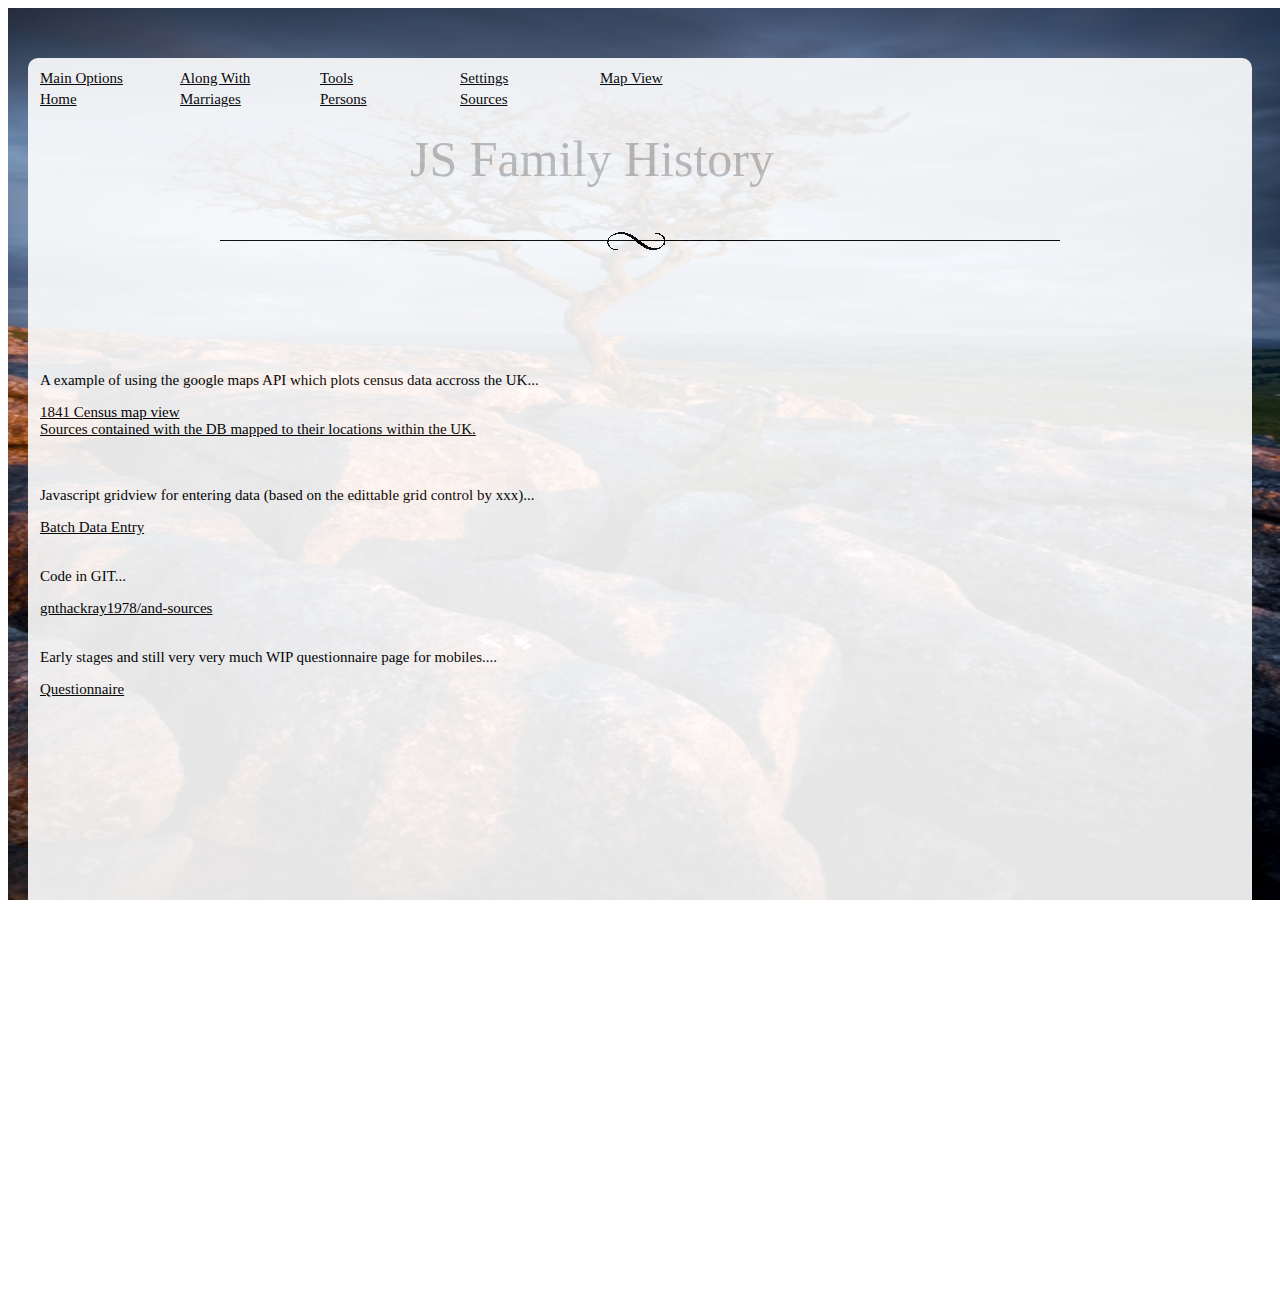
==== Default.html @ a8c6831f "initial commit" ====
<!DOCTYPE html>
<html>
<head>
    <title>JS Family History</title>


    <link href="../Styles/common.css" rel="stylesheet" type="text/css" id = "lnk_common"/>
    <link href="../Styles/editor_MainPage.css" rel="stylesheet" type="text/css" />
    <link href="../Styles/fonts.css" rel="stylesheet" type="text/css" />
    <link href="../Styles/html_search_screen.css" rel="stylesheet" type="text/css" />

    <script src="../scripts/jquery/jquery.js" type="text/javascript"></script>     
 
    <script src="../scripts/jquery/jquery-ui-1.8.16.custom.min.js" type="text/javascript"></script> 
    <script src="../scripts/extensions.js" type="text/javascript"></script>

    <script src="../scripts/util_func.js" type="text/javascript"></script>
    
    <script src="../Scripts/visiblePanels.js" type="text/javascript"></script>
    <script src="../scripts/masters.js" type="text/javascript"></script>
    <script src="../scripts/default.js" type="text/javascript"></script>
    



    <script type="text/javascript">

        var _gaq = _gaq || [];
        _gaq.push(['_setAccount', 'UA-32735680-1']);
        _gaq.push(['_trackPageview']);

        (function () {
            var ga = document.createElement('script'); ga.type = 'text/javascript'; ga.async = true;
            ga.src = ('https:' == document.location.protocol ? 'https://ssl' : 'http://www') + '.google-analytics.com/ga.js';
            var s = document.getElementsByTagName('script')[0]; s.parentNode.insertBefore(ga, s);
        })();

    </script>

</head>


<body>
    <div class="mainbackground"></div>

    <div id = "PageWrapper" class = "middle">

    <div id = "1"></div>

    <div class = "maincontent">

                <div class = "fltcnt">                                      
                <div class = "line_def"></div>
                <div class = "squiggle_def"></div>
                <br />

                <div id = "mainscreen_info">



                <p>A example of using the google maps API which plots census data accross the UK...</p> 
                <a href='../HtmlPages/MapViewCensus.html' ><span>1841 Census map view</span></a>    
                <br />
                <a href='../HtmlPages/MapView.html' ><span>Sources contained with the DB mapped to their locations within the UK. </span></a>
                <br />
                <br />
               
                <br />
                <p>Javascript gridview for entering data (based on the edittable grid control by xxx)...</p> 
                <a href='../HtmlPages/batchEntry.html' ><span>Batch Data Entry</span></a>     
                <br />
                <br />
                <p>Code in GIT...</p> 
                <a href='https://github.com/gnthackray1978/and-sources' ><span>gnthackray1978/and-sources</span></a>     
                <br />
                <br />
                <p>Early stages and still very very much WIP questionnaire page for mobiles....</p> 
                <a href='../HtmlPages/tests/questionnaire.html' ><span>Questionnaire</span></a>     
              
                                                                                    
                </div>
                
                
                
                
                         

    </div>        
    </div> 

 
   


    
 
</body>

</html>
---- Styles/common.css ----
﻿






.mar_txt
{
    font-family: Ardenwood Demo;
    color: #000000;
}

 .hlab
{
    font-family: Ardenwood Demo;
    color: #000000;
}



.displayPanel
{
    display: block;
    
}
    
.hidePanel
{
    display: none;
        
    }
    
    

.defaultImage
{
   
    background-image: url('../Images/sm_fews_storm.jpg');
    width: 640px;
    /*height: 466px;*/
     height: 420px;
    margin-left: auto;
    margin-right: auto;
}



body 
{
	/*background-color: #FFFFFF;*/
}
	 

.maincontent
{
	
}
	
	
.cont 
{
	float:left;
	right: 0;
	height: 20px;
}


.topback
{
    /*background-color: #411213;*/
    background-image: url('../Images/stripe.gif');
    position: absolute;
    top: 0px;
    height: 160px;
    width: 100%;
    z-index: -1;
}
    
.botback
{
    background-color: #5B211A;
    position: absolute;
    top: 160px;
    height: 1000px;
    z-index: -1;
    width: 100%;
    
}
        
.middle
{
    position: relative;
    top: 50px; /*border: medium solid #000000;*/
    width: 1200px;
    margin-left: auto;
    margin-right: auto; /* background-color: #FFFFFF;  */ /*  opacity: 0.9;*/ /*    filter: alpha(opacity=90);*/
    border-radius: 10px;
    border-width: 10px;
    padding: 12px;
    font-family: 'IM FELL English';
    font-size: 15px;
}       

/*
.middle a:link {
COLOR: #0000FF;
}
.middle a:visited {
COLOR: #800080;
}
.middle a:hover {
COLOR: #FF0000;
}
.middle a:active {
COLOR: #00FF00;
}

*/
.middle a
{
    COLOR: #000000;
    }

 
.midtop
{
	/*border-style: solid solid none none;
	border-width: thin;
	border-color: #000000;*/
	position: relative;
	top: 0px;
	height: 120px;
	width: 1200px;
	margin-left: auto;
	margin-right: auto; /* background-color: #F2E1C3;*/ /* background-image: url('../Images/top_back.gif');*/
	background-repeat: repeat-y;
	/*background-color: #FFFFFF;*/
	

}  
    
.mainbackground
{
     /*
    position: absolute;
    padding: 0;
    margin: 0;
*/
  /*  background:  url('../Images/photo4.jpg') no-repeat center top;*/
  /*
    width: 100%; 
    height: 1290px;
    z-index: -1;
    */
    background-size: 100px;

}


.bbox
{
	height: 20px;
	float: left;
	padding: 6px;
	}

.new_button
{
    height: 30px;
    margin-left: 6px;
    margin-top: 6px;
}


.clear { /* generic container (i.e. div) for floating buttons */
    overflow: hidden;
    width: 100%;
}



/* master header stuff  */
.mtrhed2
{
    left: 200;
    position: absolute;
    top: 70px;
    width: 1200px;
   /* background-color: #EEFFFF; /*main background*/
    height : 800px;     
}



/* master header stuff  */
.mtrhed
{

/*	position: relative;
	height: 120px;*/
}

.mtropt
{
  
    float: left;
    right: 0;
    width: 900px;
}

.mtrthm{
	float:right;
	right: 0;
	width: 240px;
}
 
.mtrusr 
{	 
	float:right;	
	width:150px;
}

#mainscreen_info
{ 
    position: relative;
    top: 150px;
    height: 600px;
    }

.mainscreen_subheader
{
    position: absolute;
    top: 210px;
    left: 440px;
    
    /*background-position: center top;*/
    font-family: 'IM FELL FLOWERS 1'; /* background-image: url('../Images/slm_moor_norm.jpg');*/ /*width: 640px;*/ /* height: 522px;*/
  
  /*  margin-left: auto;
    margin-right: auto;
    background-repeat: no-repeat;*/
    font-size: 45px;
}




.mtrlog
{
    position: absolute;
    top: 60px;
    left: 370px;
    font-family: 'Copperplate Gothic Light';
    color: #C0C0C0;
    font-size: 50px;
    font-weight: normal;
} 

.mtrlnk
{
	 position: relative;
	 display:inline-block;
}

.mtropt a
{
	float:left;
	width: 140px;
}

.mtrmrg{
	float:left;
	width: 180px;
}




/* sources label*/
.mtrslb
{
	float:left;
	width: 100px;
	}




#headlines
{
    background-color: #00FFFF;
    width: 300px;
    height: 300px;
}
---- Styles/editor_MainPage.css ----
﻿
/*
@font-face {

	font-family: swirly;
    src: url('../Images/fonts/arded.eot');
    
    src: local(swirly), url('../Images/fonts/arded.TTF') format('opentype');
}
*/

.descrip-row {
    vertical-align: top;

}

#file-header b {
    
    display: block;
  
}


#file-wrapper {
    margin-top: 30px;

}



.file-row a{

}

.editor_fltopt
{
    
    clear:both;
/*	position: relative;*/

	height:55px;
}   


.editor_fltoptrow
{
	height: 40px;
	position: relative;
	clear: both;
	/*top: 0px;*/
	/*left: 0px;*/
	width: 450px;
    padding-top :7px;
}

/***********************************************
text boxs  **********************************
************************************************
*/

.ed_txt
{
	position: relative;	
	left: 10px;
	width: 110px;
	margin-bottom: 10px;

}

.ed_txtwd
{
	position: relative;	
	left: 10px;
	width: 230px;
	margin-bottom: 10px;

}

.ed_txtwdwd
{
	position: relative;	
	left: 10px;
	width: 350px;
	margin-bottom: 10px;

}

.ed_txtmlrg
{
	position: relative;	
	left: 10px;
	width: 260px;
	/*margin-bottom: 10px;*/
	height: 50px;
	font-size: small;
 
	 
}

.ed_txtlrg
{
	position: relative;	
	left: 10px;
	width: 260px;
	margin-bottom: 10px;
	height: 100px;
}

.ed_dat_pair
{
    margin-left: 10px;
}

.ed_dat
{
	position: relative;
	width: 72px;
	padding-left: 5px;
	margin-bottom: 10px;
	margin-left: 10px;
}

.ed_chk
{
	position: relative;
	 
	/*padding-left: 5px;*/
	margin-bottom: 20px;
	margin-left: 10px;
}

.ed_lbl
{
    left: 10px;
    position: relative;
    text-align: left;
    font-weight: normal;
    margin-bottom: 10px;
}


/*
	check boxs
*/

.ntbx_person
{
    position : relative;
	 
	left: 10px;
	 
	text-align: left;
    font-weight: normal;
    
    }

.ntbx
{
	position: relative;
	height: 80px;
	left: 10px;
	width: 230px;
	text-align: left;
    font-weight: normal;
	
	
}

.ntbx input
{
    height: 80px;
}


.chkbx
{
	
	float:left;
	margin-left: 10px;
	width: 150px;
}




/*contains the refresh button */
.butsav{
	float:left;
	left: 0;
	height: 25px;
	 
	padding: 5px; 
	text-align:left;
	
}


/*  filter options main */
.butman
{
	/*border-style: solid;
	border-width: thin;*/
	float: left;
	left: 50;
	height: 25px;
	 
	padding: 6px;
} 




/* filter options add  */
.butmor {
	float :left;
	left: 100;
	height: 25px;
	padding: 6px; 
/*	border-style: solid;
	border-width: thin;*/
} 

.butmor2 
{
    float :left;
     left: 0;
    
    height: 25px;
	padding: 6px; 
}


/***********************************************
FOUR COLUMNS  **********************************
************************************************
*/


.co_4_1
{
	padding : 4px;
	position: absolute;
	width: 350px;
	height: 100%;
	left: 0;
}

.co_4_2
{
	position: absolute;
	width:600px;
	height: 100%;
	left: 350px;
}

.co_4_3
{
	position: absolute;
	width: 285px;
	height: 100%;
	left: 635px;
}

.co_4_4
{
	position: absolute;
	width: 285px;
	height: 100%;
	left: 920px;
}

/**********************************************
FIRST COLUMN **********************************
DIVIDED INTO 2 SUB COLUMNS ********************
*/


#col1
{
	/*border: thin solid #000000;*/
	position: absolute;
	width: 68%;
	height: 100%;
	left: 0;
}

#col1i
{
	position: absolute;
	left: 0;
	width: 50%;
	margin-left: 15px;
}

#col2i
{
	position: absolute;
	left: 50%;
	width: 40%;
	
	 
}

#col2i_marriage
{
	position: absolute;
	left: 40%;
	width: 50%;
    top: 48px;
	 
}





/*SECOND COLUMN CONTAINING THE THE SOURCE MAPPINGS CONTROL*/
#col2 {
	position:absolute;	
	width:30%;
	left: 68%;
	/*top:80px;*/
}

/*
******************************************************
******************************************************
*/

.maincontent2
{
	position: relative;
	clear: both;
	height: 800px;
	top: 0px;
	left: 0px;
	/*color: #000000;*/
	/*border-style: solid;*/
	/*border-color: #669900;*/
	/*background-color: #EEFFFF; main background*/
}

/*HEADER/FOOTER */
.hed
{
	position:relative;
}

.colhed
{
	/*border-style: solid;*/
	/*border-color: #669900;*/
	/*background-color: #669900;*/
	background-position: #5C443A;
/*	color: #000000;*/
	text-align: left;
	text-transform: uppercase;
	height: 40px;
	font-size: x-large; /*clear: left;*/
	vertical-align: middle;
	text-indent: 25px;
	line-height: 40px;
}





.hlab
{
		 
     /*font-family: swirly;
    color: #000000;*/
    font-size: 60px;
    font-weight: normal;
	float:left;
	width: 49%;
}

.hsav
{
	 
	float: left;
	width: 49%;

	text-align: right;
	padding : 4px;
}
	
.hc1
{
		padding : 10px;
	clear:right;
	width: 47%;
}

.hc2
{
		padding : 10px;
	float: left;
	width: 47%;
	text-align: right;
	
}
---- Styles/fonts.css ----
﻿@font-face {

	font-family: 'IM FELL FLOWERS 1';
    src: url('../Images/fonts/IMFeFlow1.eot');
   
 
    src: local('IM FELL FLOWERS 1'), url('../Images/fonts/IMFeFlow1.TTF') format('truetype');
}


@font-face {

	font-family: 'IM FELL English Italic';
    src: url('../Images/fonts/IMFeENit29p.eot');
   
 
    src: local('IM FELL English Italic'), url('../Images/fonts/IMFeENit29p.TTF') format('truetype');
}


@font-face {

	font-family: 'IM FELL English';
    src: url('../Images/fonts/IMFeENsc29p.eot');
   
 
    src: local('IM FELL English'), url('../Images/fonts/IMFeENrm29p.TTF') format('truetype');
}


@font-face {

	font-family: 'IM FELL English SC';
    src: url('../Images/fonts/IMFeENsc29p.eot');
   
 
    src: local('IM FELL English SC'), url('../Images/fonts/IMFeENrm29p.TTF') format('truetype');
}



@font-face {

	font-family: 'Ardenwood Demo';
    src: url('../Images/fonts/arded.eot');
   
 
    src: local('Ardenwood Demo'), url('../Images/fonts/arded.TTF') format('truetype');
}

@font-face {
	/*font-family: swirly;*/
	/*src: url('../Images/fonts/arded.TTF');*/
	
	
	font-family: oldcop;
    src: url('../Images/fonts/oldcop.eot');
    
   /* src: local(oldcop), url('../Images/fonts/oldcop.TTF') format('opentype');*/
}


@font-face {
	/*font-family: swirly;*/
	/*src: url('../Images/fonts/arded.TTF');*/
	
	
	font-family: OptimusPrinceps;
    src: url('../Images/fonts/OptimusPrinceps.eot');
    
    src: local(OptimusPrinceps), url('../Images/fonts/OptimusPrinceps.TTF') format('opentype');
}

@font-face {
	/*font-family: swirly;*/
	/*src: url('../Images/fonts/arded.TTF');*/
	
	
	font-family: KingArthur;
	
	
	
  /*  src: url('../Images/fonts/KingArthur.eot');*/
    
/*    src: local(KingArthur), url('../Images/fonts/KingArthur.TTF') format('opentype');*/
}
---- Styles/html_search_screen.css ----
﻿


 

.fb_iframe_widget span,
.fb_iframe_widget iframe {
    width: 120px!important;
    height: 25px!important;
}


div#floatingbar
{
overflow: hidden;
width: 100%;
height: 0px;
position: absolute;
bottom: 0;
left: 0;
}


#minus
{
 -webkit-touch-callout: none;   
 
    }



.mar_txt
{
  /*  font-family: swirly;
    color: #000000;*/
    font-size: 80px;
    font-weight: normal;
    margin-bottom: 30px;
}



.fltbdy
{
	/*border: thin solid #000000;*/

	position: relative;
	width: 900px;
	left: 297px;
	top: 2px;
} 



.fltbar
{

    position: absolute;
    width: 300px;
    height: 900px;
  
}

   
.fltcnt
{
/*	border: thin solid #000000;*/
	width: 100%;
	position: relative;
	clear: both;
	min-height:900px;
	/*height: 900px;*/
	/*background-color: #EEFFFF; main background*/
}

.fltcnt
{
/*	border: thin solid #000000;*/
	width: 100%;
	position: relative;
	clear: both;
	min-height:900px;
	/*height: 900px;*/
	/*background-color: #EEFFFF; main background*/
}


/*  filter options main */
.flomn
{
	/*border-style: solid;
	border-width: thin;*/
	float: left;
/*	left: 50;*/
	height: 20px;
	 
	padding: 6px;
}    




.floadd {
	float :left;
/*	left: 100;*/
	height: 20px;
	padding: 6px; 
/*	border-style: solid;
	border-width: thin;*/
} 




.fltopt
{
    
    clear:both;
/*	position: relative;*/

/*	height:50px;*/
}   



/*contains the refresh button */
.fltrsh
{
    	
    clear: both; /*float:left;*/
    left: 0; 
/*    height: 40px;*/
    padding: 5px;
    text-align: left;
 /*   margin-top: 20px;*/
}


.fltoptrow
{
	height: 40px;
	position: relative;
	clear: both;
	top: 0px;
	left: 0px;
	width: 350px;
}


.flt_mv
{
    width: 250px;
    height: 400px;

}



/*.fltlnk flt_mv*/

/*float panel*/
.fpan 
{
    float:left;
	width: 50%;

} 




.mar_hedrow,.filterheadingrow
{
    
    background-position: #5C443A; /*	background-color: #669900;*/ /*color: #000000;*/ /* padding: 0px 0px 0px 0px;*/
    text-align: left;
    text-transform: capitalize;
 
    font-size: medium;
    font-weight: bold;
    line-height: 70px; /*  margin-top: 2px;*/
    text-indent: 8px;
    vertical-align: top;
    left: 45px;
    position: relative;
}


.filterheadingrowST
{
    left: 0px;
}



.flt_gen a
{
    display: block;
    margin-left: 10px;
    margin-bottom: 5px;
    font-weight: bold;
}

 .flt_gen
{
    
    }

.flt_gen select
{
    position: relative;
	/*left: 10px;*/
	width: 160px;
	margin-bottom: 5px;
	margin-left: 10px;
}

.flt_gen input
{
    position: relative;
	/*left: 10px;*/
	width: 160px;
	margin-bottom: 5px;
	margin-left: 10px;
}

.flt_gen span
{
    display:block;
    position: relative;
	text-align: left;
	font-weight: bold;
	margin-bottom: 2px;
	margin-left: 10px;
	
    }

/*.flt_gen div
{
 
	position: relative;
	text-align: left;
	font-weight: bold;
	margin-bottom: 2px;
	margin-left: 10px;
}
*/


.linkPair a
{
    display: inline;
    margin-left: 10px;
}

.flt_gen .filterbardatetext
{
    margin-left: 10px;
}

.flt_gen .filterbardatetext input
{
    margin-left: 0px;
	/*position: relative;*/
	width: 72px;
	/*padding-left: 5px;*/
	margin-bottom: 10px;
	/*margin-left: 10px;*/
}




.flt_gen .filterbarcheck  
{
    margin-left: 10px;
    width:200px;
}


.flt_gen .filterbarcheck input 
{
    position: relative; /*padding-left: 5px;*/
    height: 15px;
    width:15px;
    margin-bottom: 10px;
    margin-left: 0px;
 
}

.flt_gen .filterbarcheck label 
{
    width:200px;
}





.line
{
    position: absolute;    
    
    border-width: thin;
    border-color: #000000;

    width: 840px;
    border-bottom-style: solid;
    top: 50px;
    left: 0px;
}
.squiggle
{
    /*background-position: center center;*/
    position: absolute;
    top: 39px;
    left: 370px;
    width: 100px;
    height: 50px;
    background-image: url('../Images/squiggle.png');
    background-repeat: no-repeat;
    z-index : 20;
}    
    
    
 .line_def
{
    position: absolute;    
    
    border-width: thin;
    border-color: #000000;

    width: 840px;
    border-bottom-style: solid;
    top: 50px;
    left: 180px;
}
.squiggle_def
{
    /*background-position: center center;*/
    position: absolute;
    top: 39px;
    left: 565px;
    width: 100px;
    height: 50px;
    background-image: url('../Images/squiggle.png');
    background-repeat: no-repeat;
    z-index : 20;
}    








table.pink tr
{

    height: 10px;
   /* overflow: scroll;*/
   
   
   
}

table.pink td
{
   /* width : 20px;*/
   /* height: 10px;*/
   /* overflow: hidden;*/
}

table.pink td div
{
    
  /*  width: 20px;*/
    height: 20px;
    overflow: hidden;
   /* display: block;*/
}

table.pink td div.dates
{
    
    width: 90px;
    height: 20px;
    overflow: hidden;
   /* display: block;*/
}


table.pink
{
    width: 900px; /*border: medium solid #000000;*/ /*border-collapse: collapse;*/ /*color: #000000;*/

}

table.pink tbody
{
   /* overflow: auto;*/
   /* height: 800px;*/
    width: 1000px;
    overflow-x: hidden;
    
    vertical-align: top;    
}



table.pink thead
{


}



.item tr.hed td
{
    /*color: #000000;    */ /*border-style: none;*/
    text-align: left;
    text-transform: capitalize;
    height: 70px;
    font-size: medium;
    font-weight: bold;
    vertical-align: top;
}

.item tr.hed
{
    /*background-color: #669900;*/
   
  
}
/* header row link */
.item tr.hed a
{


	text-decoration: none;
	vertical-align: top;
}

.item a:visited
{
    font-weight: bold;
    
}

.item tr a
{
	/*color: #000000;*/
	text-decoration: none;
}



.item tr#selecteditem
{
 
	background:#3399FF;
	/*border:1px solid #03476F;*/
	/*color:#000000;*/
}



.item td a:visited  
{
	color:black;
	text-decoration:line-through;
}

.item td a:hover 
{ 
	text-decoration:underline;
}




/* used currently on tree search form*/
.highLightRow
{
    background:#3399FF;
    }


.filterTable
{
    width: 300px;
  height:400px;
    max-height: 400px;
    top: 0px;
   overflow: auto;
}

.filterTable a
{
    margin-left:0px;
    }
    
    
    



/*column widths*/

/*source types*/
.st_description
{
    width: 550px;
    
}


/*births and deaths*/
.twodates
{
    
   overflow:hidden;
   max-height:10px;
 /*  max-width:70px;*/
   min-Width:90px;
}
    
    
.locat
{
    width: 50;
    
}

.lnkedit
{
    width: 20;
   
    }
    
    
.surname
{
 
   
}

.sources
{
    width: 20;
  
    }
    
    
    
  /*  table.pink td divtable.pink td div
    
    
    
    source filters*/

    
.sourcedate
{
    width :35px;
    }
    
.sourceref
{
    overflow: hidden;
    width: 250px;
    max-height: 10px;
    max-width: 250px;
    padding-right: 5px;
    padding-left: 5px;
}
    
.foundat
{
        width :15px;
    }
    
    
    
.source_d
{
    width :500px;   
}



.parent
{
    color:Black;
}
    
.spouse
{
    color:Red;
}


.associatedTrees
{
    color:green;
}
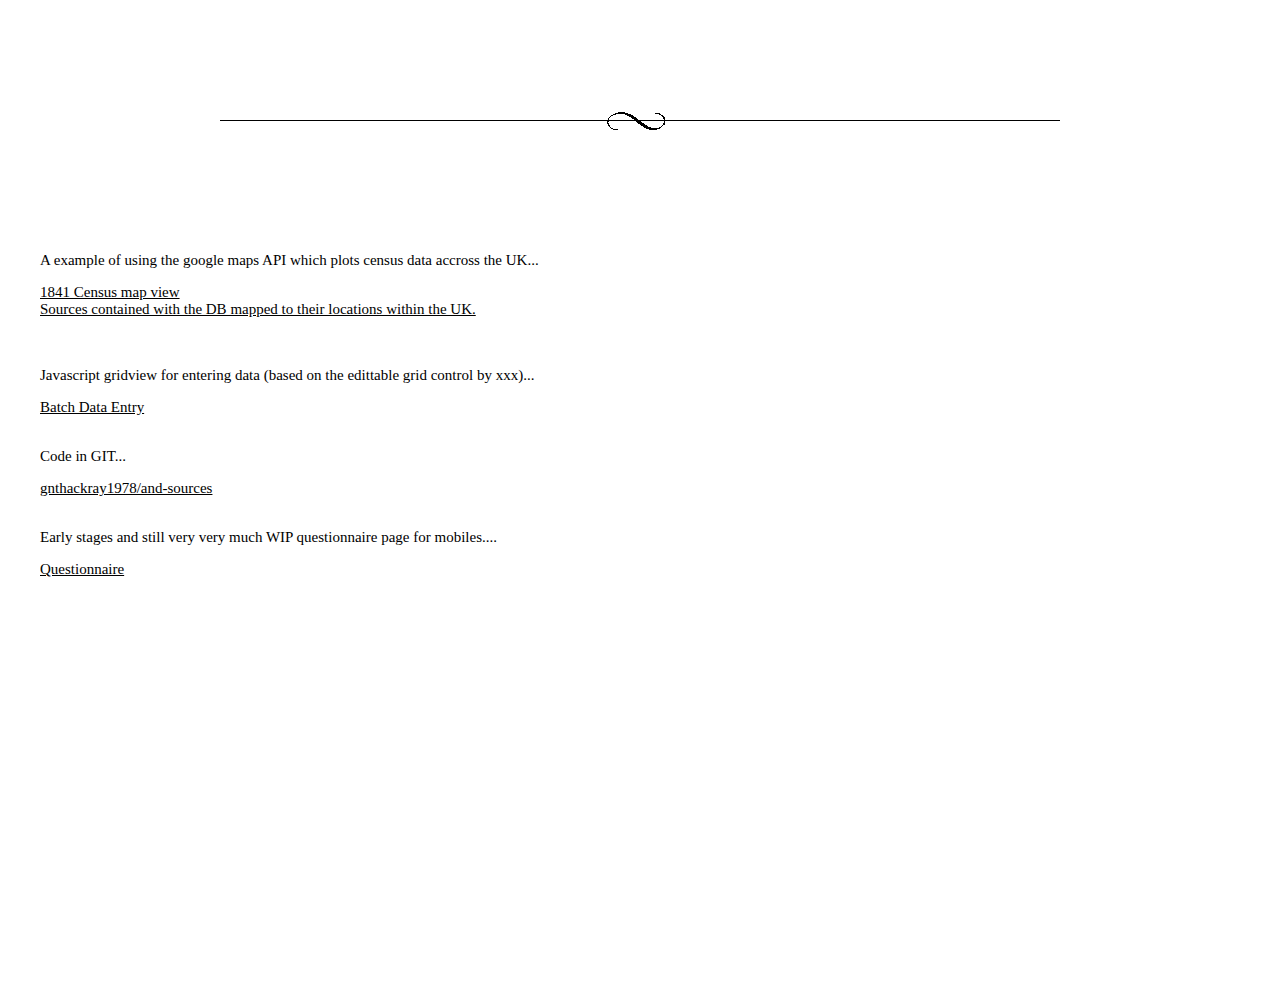
==== commit c717ab15: "fixing master page" ====
--- a/Default.html
+++ b/Default.html
@@ -1,7 +1,7 @@
 <!DOCTYPE html>
 <html>
 <head>
-    <title>JS Family History</title>
+    <title>The GNT Genealogy Database</title>
 
 
     <link href="../Styles/common.css" rel="stylesheet" type="text/css" id = "lnk_common"/>
@@ -9,20 +9,18 @@
     <link href="../Styles/fonts.css" rel="stylesheet" type="text/css" />
     <link href="../Styles/html_search_screen.css" rel="stylesheet" type="text/css" />
 
-    <script src="../scripts/jquery/jquery.js" type="text/javascript"></script>     
- 
-    <script src="../scripts/jquery/jquery-ui-1.8.16.custom.min.js" type="text/javascript"></script> 
+    <script src="../Scripts/libs/jquery/jquery.js" type="text/javascript"></script>     
+    <script src="../Scripts/libs/jquery/jquery-ui-1.8.16.custom.min.js" type="text/javascript"></script> 
     <script src="../scripts/extensions.js" type="text/javascript"></script>
-
-    <script src="../scripts/util_func.js" type="text/javascript"></script>
-    
-    <script src="../Scripts/visiblePanels.js" type="text/javascript"></script>
+    <script src="../scripts/libs/selectionTool/selectorTools.js" type="text/javascript"></script>
+    <script src="../scripts/libs/QueryStringTool/QueryStringTool.js" type="text/javascript"></script>
+    <script src="../scripts/libs/AjaxTools/AjaxTools.js" type="text/javascript"></script>
+    <script src="../Scripts/libs/Panels/visiblePanels.js" type="text/javascript"></script>
+    <script src="../Scripts/libs/debounce/debounce.js" type="text/javascript"></script>
+    <script src="../scripts/libs/cookieTools/CookieTools.js" type="text/javascript"></script>
+    <script src="../scripts/libs/imageTools/ImageTools.js" type="text/javascript"></script>
     <script src="../scripts/masters.js" type="text/javascript"></script>
     <script src="../scripts/default.js" type="text/javascript"></script>
-    
-
-
-
     <script type="text/javascript">
 
         var _gaq = _gaq || [];
@@ -48,52 +46,32 @@
     <div id = "1"></div>
 
     <div class = "maincontent">
-
-                <div class = "fltcnt">                                      
-                <div class = "line_def"></div>
-                <div class = "squiggle_def"></div>
-                <br />
-
-                <div id = "mainscreen_info">
-
-
-
-                <p>A example of using the google maps API which plots census data accross the UK...</p> 
-                <a href='../HtmlPages/MapViewCensus.html' ><span>1841 Census map view</span></a>    
-                <br />
-                <a href='../HtmlPages/MapView.html' ><span>Sources contained with the DB mapped to their locations within the UK. </span></a>
-                <br />
-                <br />
-               
-                <br />
-                <p>Javascript gridview for entering data (based on the edittable grid control by xxx)...</p> 
-                <a href='../HtmlPages/batchEntry.html' ><span>Batch Data Entry</span></a>     
-                <br />
-                <br />
-                <p>Code in GIT...</p> 
-                <a href='https://github.com/gnthackray1978/and-sources' ><span>gnthackray1978/and-sources</span></a>     
-                <br />
-                <br />
-                <p>Early stages and still very very much WIP questionnaire page for mobiles....</p> 
-                <a href='../HtmlPages/tests/questionnaire.html' ><span>Questionnaire</span></a>     
-              
-                                                                                    
-                </div>
-                
-                
-                
-                
-                         
-
+        <div class = "fltcnt">                                      
+        <div class = "line_def"></div>
+        <div class = "squiggle_def"></div>
+        <br />
+        <div id = "mainscreen_info">
+            <p>A example of using the google maps API which plots census data accross the UK...</p> 
+            <a href='../HtmlPages/MapViewCensus.html' ><span>1841 Census map view</span></a>    
+            <br />
+            <a href='../HtmlPages/MapView.html' ><span>Sources contained with the DB mapped to their locations within the UK. </span></a>
+            <br />
+            <br />
+            <br />
+            <p>Javascript gridview for entering data (based on the edittable grid control by xxx)...</p> 
+            <a href='../HtmlPages/batchEntry.html' ><span>Batch Data Entry</span></a>     
+            <br />
+            <br />
+            <p>Code in GIT...</p> 
+            <a href='https://github.com/gnthackray1978/and-sources' ><span>gnthackray1978/and-sources</span></a>     
+            <br />
+            <br />
+            <p>Early stages and still very very much WIP questionnaire page for mobiles....</p> 
+            <a href='../HtmlPages/tests/questionnaire.html' ><span>Questionnaire</span></a>     
+        </div>
     </div>        
     </div> 
 
- 
-   
-
-
-    
- 
 </body>
 
-</html>
+</html>